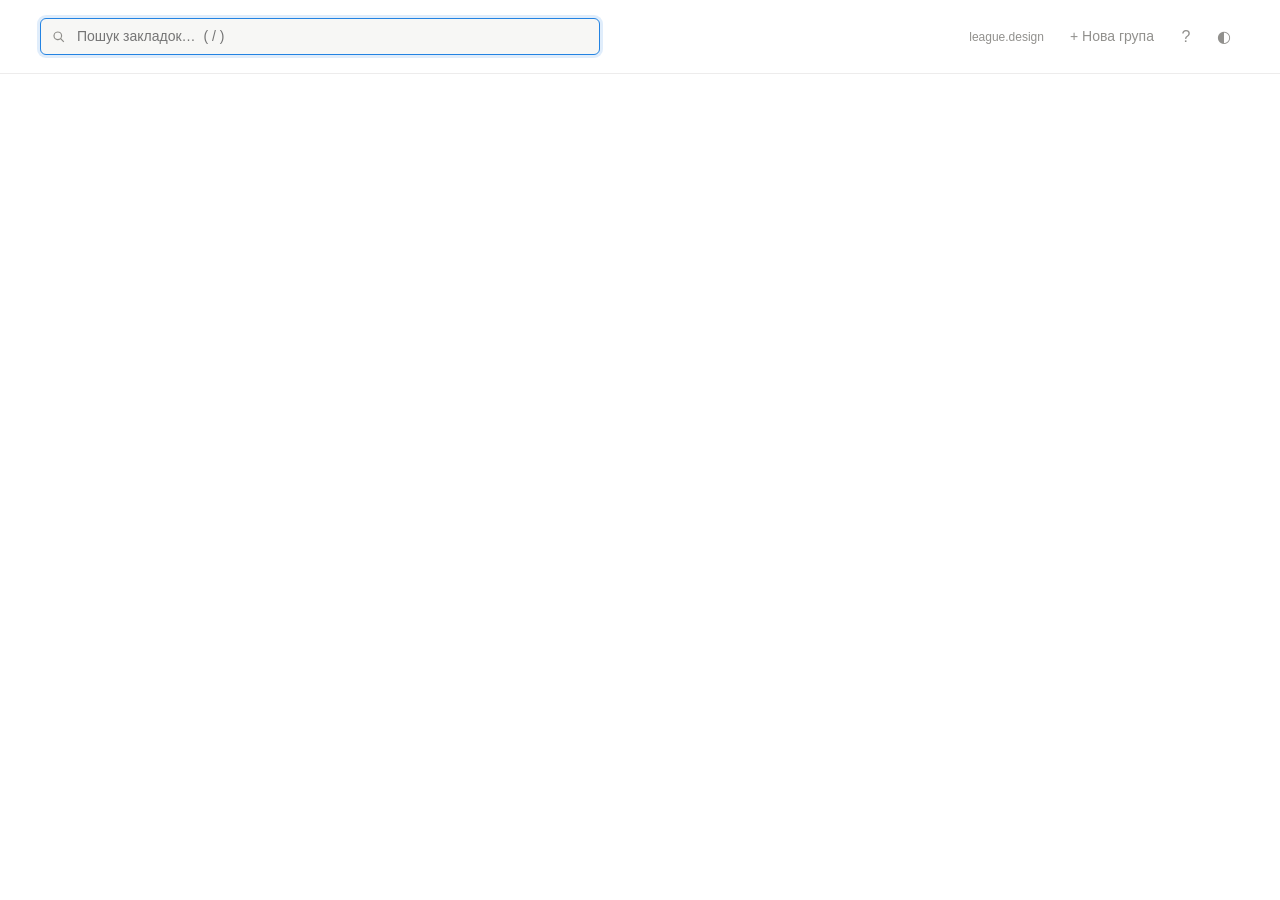
==== newtab.html @ d3b14bc5 "Release 1.6.0 Co-Authored-By: Claude Opus 5.5 <noreply@anthropic.com> Claude-Session: https://claude" ====
<!DOCTYPE html>
<html lang="uk">
<head>
<meta charset="utf-8">
<title>Нова вкладка</title>
<link rel="stylesheet" href="newtab.css">
</head>
<body>
<header class="top">
  <div class="search">
    <svg viewBox="0 0 20 20" width="16" height="16"><path d="M8.5 3a5.5 5.5 0 014.38 8.83l3.65 3.64-1.06 1.06-3.64-3.65A5.5 5.5 0 118.5 3zm0 1.5a4 4 0 100 8 4 4 0 000-8z" fill="currentColor"/></svg>
    <input id="q" type="text" placeholder="Пошук закладок…  ( / )" autocomplete="off" autofocus>
    <span id="count" class="muted"></span>
  </div>
  <div class="actions">
    <a class="btn site" href="https://league.design" target="_blank">league.design</a>
    <button id="addGroup" class="btn">+ Нова група</button>
    <a id="help" class="btn icon" href="help.html" title="Інструкція">?</a>
    <button id="theme" class="btn icon" title="Тема"></button>
  </div>
</header>
<section id="quote" class="quote" hidden></section>
<section id="favs" class="favs" hidden></section>
<main id="board"></main>
<div id="dock" class="dock">
  <div class="zone fav-zone" data-act="fav"><span class="ico">★</span><span class="lbl">В улюблені</span></div>
  <div class="zone" data-act="archive"><span class="ico">🗄</span>В архів</div>
  <div class="zone danger" data-act="delete"><span class="ico">🗑</span>Видалити</div>
</div>
<div id="toast" class="toast" hidden></div>
<div id="quotes" class="overlay" hidden>
  <div class="dlg qlib">
    <div class="q-head"><b>Бібліотека цитат</b><span id="qcount" class="muted"></span><button class="btn icon q-close" title="Закрити">✕</button></div>
    <form id="qform">
      <textarea id="qtext" rows="2" placeholder="Люди залучені, коли знають те, що знає CEO — CEO Київстар"></textarea>
      <div class="q-row"><span class="muted">Одним рядком: «Текст — Автор» · ⌘Enter — зберегти</span>
        <span><button type="button" class="btn q-cancel" hidden>Скасувати</button><button type="submit" class="btn primary q-submit">Додати</button></span></div>
    </form>
    <div id="qlist"></div>
  </div>
</div>
<div id="dialog" class="overlay" hidden><div class="dlg"><div class="msg"></div><div class="row"><button class="btn cancel">Скасувати</button><button class="btn ok">Видалити</button></div></div></div>
<div id="empty" class="empty" hidden></div>
<script src="newtab.js"></script>
</body>
</html>
---- newtab.css ----
:root{
  --bg:#ffffff;--bg2:#f7f7f5;--hover:rgba(55,53,47,.06);--active:rgba(35,131,226,.14);
  --text:#37352f;--muted:rgba(55,53,47,.55);--border:rgba(55,53,47,.09);
  --accent:#2383e2;--shadow:0 1px 2px rgba(15,15,15,.06);
}
:root[data-theme=dark]{
  --bg:#191919;--bg2:#202020;--hover:rgba(255,255,255,.055);--active:rgba(35,131,226,.25);
  --text:rgba(255,255,255,.88);--muted:rgba(255,255,255,.45);--border:rgba(255,255,255,.08);
  --shadow:none;
}
*{box-sizing:border-box}
body{margin:0;background:var(--bg);color:var(--text);
  font:14px/1.5 ui-sans-serif,-apple-system,BlinkMacSystemFont,"Segoe UI",Helvetica,Arial,sans-serif;
  -webkit-font-smoothing:antialiased}
.top{position:sticky;top:0;z-index:5;display:flex;gap:12px;align-items:center;
  padding:18px 40px;background:var(--bg);border-bottom:1px solid var(--border)}
.search{flex:1;max-width:560px;display:flex;align-items:center;gap:8px;padding:6px 10px;
  background:var(--bg2);border:1px solid var(--border);border-radius:6px;color:var(--muted)}
.search:focus-within{border-color:var(--accent);box-shadow:0 0 0 3px var(--active)}
.search input{flex:1;border:0;outline:0;background:transparent;color:var(--text);font:inherit}
.actions{margin-left:auto;display:flex;gap:6px}
.btn{border:0;background:transparent;color:var(--muted);font:inherit;padding:5px 10px;border-radius:5px;cursor:pointer}
.btn:hover{background:var(--hover);color:var(--text)}
.btn.icon{width:32px;padding:5px 0;font-size:16px}
.muted{color:var(--muted);font-size:12px}
#board{display:flex;gap:16px;align-items:flex-start;padding:24px 40px 60px;overflow-x:auto;min-height:0}
.col{flex:0 0 312px;border-radius:8px;padding:4px;transition:background .15s}
.col.drop{background:var(--active)}
.col-head{display:flex;align-items:center;gap:6px;padding:4px 8px 8px;color:var(--muted);
  font-size:12px;font-weight:500;letter-spacing:.02em}
.col-title{flex:1;outline:0;border-radius:4px;padding:1px 4px;margin-left:-4px;cursor:text;white-space:nowrap;overflow:hidden;text-overflow:ellipsis}
.col-title[contenteditable=true]{background:var(--bg2);color:var(--text);box-shadow:0 0 0 2px var(--active)}
.col-count{opacity:.7}
.link{display:flex;align-items:center;gap:10px;padding:6px 8px;border-radius:5px;
  color:var(--text);text-decoration:none;cursor:pointer;user-select:none}
.link:hover{background:var(--hover)}
.link.sel{background:var(--active)}
.link.dragging{opacity:.4}
.link img{width:18px;height:18px;flex:0 0 18px;border-radius:3px}
.link .t{flex:1;white-space:nowrap;overflow:hidden;text-overflow:ellipsis;font-size:14px}
.link .h{color:var(--muted);font-size:11px;white-space:nowrap;max-width:90px;overflow:hidden;text-overflow:ellipsis}
mark{background:rgba(255,212,0,.35);color:inherit;border-radius:2px}
.empty{text-align:center;color:var(--muted);padding:80px 20px}
.col-empty{color:var(--muted);font-size:12px;padding:6px 8px}
::-webkit-scrollbar{height:10px;width:10px}::-webkit-scrollbar-thumb{background:var(--border);border-radius:10px}


.link .tools{display:none;gap:2px}
.link:hover .tools{display:flex}.link:hover .h{display:none}
.tool{border:0;background:none;color:var(--muted);cursor:pointer;border-radius:4px;width:22px;height:22px;font-size:12px;padding:0}
.tool:hover{background:var(--hover);color:var(--text)}.tool.del:hover{color:#eb5757}
.col-btn{border:0;background:none;color:var(--muted);cursor:pointer;border-radius:4px;padding:0 5px}
.col-btn:hover{background:var(--hover);color:var(--text)}
.col-del{opacity:0}.col:hover .col-del{opacity:1}.col-del:hover{color:#eb5757}
.col.archive:not(.collapsed){opacity:.85}
.col.collapsed{flex:0 0 44px;padding:0}
.arch-pill{width:44px;min-height:180px;display:flex;flex-direction:column;align-items:center;gap:8px;padding:12px 0;
  border:1px dashed var(--border);border-radius:8px;background:transparent;color:var(--muted);font:inherit;font-size:12px;cursor:pointer}
.arch-pill:hover{background:var(--hover);color:var(--text)}
.arch-pill .v{writing-mode:vertical-rl;transform:rotate(180deg);font-weight:500;letter-spacing:.04em}
.col.collapsed.drop .arch-pill{border-color:var(--accent);background:var(--active)}
.overlay{position:fixed;inset:0;background:rgba(15,15,15,.35);display:flex;align-items:center;justify-content:center;z-index:30}
.overlay[hidden]{display:none}
.dlg{background:var(--bg);color:var(--text);border-radius:10px;padding:18px 20px;min-width:320px;box-shadow:0 10px 40px rgba(0,0,0,.25);border:1px solid var(--border)}
.dlg .row{display:flex;justify-content:flex-end;gap:6px;margin-top:16px}
.dlg .ok{color:#eb5757}
.toast{position:fixed;bottom:20px;left:50%;transform:translateX(-50%);display:flex;align-items:center;gap:10px;
  background:var(--text);color:var(--bg);padding:8px 8px 8px 14px;border-radius:6px;font-size:13px;box-shadow:0 4px 14px rgba(0,0,0,.2);z-index:20}
.toast .btn{color:var(--bg);font-weight:500}.toast .btn:hover{background:rgba(128,128,128,.25);color:var(--bg)}
.toast[hidden],.empty[hidden]{display:none}

.dock{position:fixed;left:0;right:0;bottom:0;display:flex;gap:16px;justify-content:center;padding:20px 40px 28px;
  background:linear-gradient(to top,var(--bg) 60%,transparent);transform:translateY(110%);transition:transform .18s ease;z-index:25;pointer-events:none}
.dock.show{transform:none;pointer-events:auto}
.zone{flex:0 1 320px;height:84px;display:flex;align-items:center;justify-content:center;gap:10px;
  border:1.5px dashed var(--border);border-radius:10px;background:var(--bg2);color:var(--muted);font-weight:500;transition:all .12s}
.zone .ico{font-size:20px}
.zone.over{border-color:var(--accent);background:var(--active);color:var(--text);transform:scale(1.03)}
.zone.danger.over{border-color:#eb5757;background:rgba(235,87,87,.14);color:#eb5757}

/* stable sizes */
.col{width:312px;min-width:312px;max-width:312px}
.col.collapsed{width:44px;min-width:44px;max-width:44px}
.link{height:32px;min-width:0}
.link .t{min-width:0}
.col-head{min-width:0;cursor:grab;border-radius:5px}
.col-head:active{cursor:grabbing}
.col-head .col-title{cursor:inherit}
.col-dragging{opacity:.35}
#board{position:relative}
/* drop indicators */
.drop-line{height:2px;margin:-1px 8px;background:var(--accent);border-radius:2px;position:relative;pointer-events:none}
.drop-line::before{content:'';position:absolute;left:-4px;top:-3px;width:8px;height:8px;border-radius:50%;background:var(--accent)}
.col-line{flex:0 0 3px;align-self:stretch;margin:0 -9px;background:var(--accent);border-radius:3px;pointer-events:none;min-height:120px}
/* editing */
.link.editing{background:var(--bg2);box-shadow:0 0 0 2px var(--active)}
.link.editing .t{outline:0;cursor:text;text-overflow:clip}
/* context menu */
.menu{position:fixed;z-index:40;min-width:220px;padding:4px;background:var(--bg);border:1px solid var(--border);
  border-radius:8px;box-shadow:0 8px 28px rgba(0,0,0,.18)}
.menu[hidden]{display:none}
.menu button{display:block;width:100%;text-align:left;border:0;background:none;color:var(--text);font:inherit;font-size:13px;padding:6px 10px;border-radius:5px;cursor:pointer}
.menu button:hover{background:var(--hover)}
.menu .danger{color:#eb5757}
.menu .sep{height:1px;background:var(--border);margin:4px 2px}

/* ---------- favorites ---------- */
.favs{display:flex;flex-wrap:wrap;gap:6px;padding:20px 40px 4px;min-height:40px;border-radius:10px;transition:background .15s}
.favs[hidden]{display:none}
.favs.target{margin:12px 32px 0;padding:12px 8px;outline:1.5px dashed var(--border);outline-offset:-2px}
.favs.drop{background:var(--active);outline-color:var(--accent)}
.favs-hint{color:var(--muted);font-size:13px;padding:10px 4px;align-self:center}
.fav{width:96px;display:flex;flex-direction:column;align-items:center;gap:8px;padding:12px 6px 10px;border-radius:10px;
  color:var(--text);text-decoration:none;user-select:none}
.fav:hover{background:var(--hover)}
.fav.dragging{opacity:.35}
.fav-ico{width:52px;height:52px;border-radius:14px;background:var(--bg2);border:1px solid var(--border);
  display:flex;align-items:center;justify-content:center;box-shadow:var(--shadow)}
.fav-ico img{width:32px;height:32px;border-radius:6px}
.fav-t{width:100%;text-align:center;font-size:12px;line-height:1.3;white-space:nowrap;overflow:hidden;text-overflow:ellipsis}
.fav-line{width:3px;align-self:stretch;margin:0 -4px;background:var(--accent);border-radius:3px;pointer-events:none}
.link .star{color:#dfab01;font-size:12px;margin-left:-4px}
.link:hover .star{display:none}
/* ---------- unsorted ---------- */
.col.unsorted{background:var(--bg2);box-shadow:inset 0 0 0 1px var(--border)}
.col.unsorted .col-head{color:var(--text);cursor:default}
.col.unsorted .dot{width:7px;height:7px;border-radius:50%;background:#eb5757;flex:0 0 7px}
.ok-all{font-size:11px;white-space:nowrap}

.zone.fav-zone.over{border-color:#dfab01;background:rgba(223,171,1,.14);color:#b8860b}
:root[data-theme=dark] .zone.fav-zone.over{color:#f2c94c}

.link .t{white-space:nowrap}

.help-tile .fav-ico{color:var(--accent)}
a.btn{text-decoration:none;display:inline-flex;align-items:center;justify-content:center}
.foot{padding:16px 40px 20px;color:var(--muted);font-size:12px;text-align:center}
.foot a{color:var(--muted)}.foot a:hover{color:var(--text)}

.btn.site{font-size:12px}

/* світла плашка під темні фавіконки в темній темі */
:root[data-theme=dark] img.dark-icon{background:#ebebea;border-radius:5px;padding:2px;box-sizing:border-box}
:root[data-theme=dark] .fav-ico img.dark-icon{width:36px;height:36px;padding:4px;border-radius:9px}

/* ---------- quote of the day ---------- */
.quote{position:relative;padding:32px 40px 4px;max-width:900px}
.quote[hidden]{display:none}
.quote blockquote{margin:0;font-size:22px;line-height:1.4;font-weight:600;letter-spacing:-.01em;color:var(--text)}
.quote blockquote::before{content:'“';color:var(--muted);margin-right:2px}
.quote blockquote::after{content:'”';color:var(--muted);margin-left:1px}
.q-author{margin-top:6px;color:var(--muted);font-size:14px}
.q-lib,.q-empty{border:0;background:none;color:var(--muted);font:inherit;font-size:12px;cursor:pointer;border-radius:5px;padding:3px 8px}
.q-tools-top{position:absolute;right:0;top:32px;display:flex;gap:2px;opacity:0;transition:opacity .15s}
.quote:hover .q-tools-top{opacity:1}
.q-btn{border:0;background:none;color:var(--muted);font:inherit;font-size:12px;cursor:pointer;border-radius:5px;padding:3px 8px}
.q-btn:hover{background:var(--hover);color:var(--text)}
.q-next{font-size:14px;padding:1px 8px}
.q-lib:hover,.q-empty:hover{background:var(--hover);color:var(--text)}
.q-empty{margin-left:-8px}
/* library dialog */
.qlib{width:min(620px,92vw);padding:16px 18px 10px}
.q-head{display:flex;align-items:center;gap:8px;margin-bottom:12px}
.q-head b{font-size:15px}.q-head .q-close{margin-left:auto}
#qtext{width:100%;resize:vertical;min-height:56px;font:inherit;font-size:14px;color:var(--text);background:var(--bg2);
  border:1px solid var(--border);border-radius:6px;padding:8px 10px;outline:0}
#qtext:focus{border-color:var(--accent);box-shadow:0 0 0 3px var(--active)}
.q-row{display:flex;justify-content:space-between;align-items:center;gap:8px;margin:6px 0 10px}
.btn.primary{background:var(--accent);color:#fff}.btn.primary:hover{background:#1a6fc4;color:#fff}
#qlist{max-height:52vh;overflow-y:auto;border-top:1px solid var(--border);margin:0 -18px;padding:6px 10px}
.q-item{display:flex;gap:8px;align-items:flex-start;padding:8px;border-radius:6px;cursor:pointer}
.q-item:hover{background:var(--hover)}
.q-item.editing{background:var(--active)}
.q-body{flex:1;min-width:0}
.q-t{font-size:14px;line-height:1.45}
.q-a{font-size:12px;color:var(--muted);margin-top:2px;display:flex;gap:8px;align-items:center}
.q-today{font-size:11px;color:var(--accent);background:var(--active);border-radius:4px;padding:0 6px}
.q-tools{display:flex;gap:2px;opacity:0}.q-item:hover .q-tools{opacity:1}
.q-none{padding:14px 8px}
.favs{padding-top:16px}
.toast{z-index:50}
/* місце під кнопки цитати, щоб текст не налазив */
.quote blockquote,.quote .q-author{padding-right:110px}
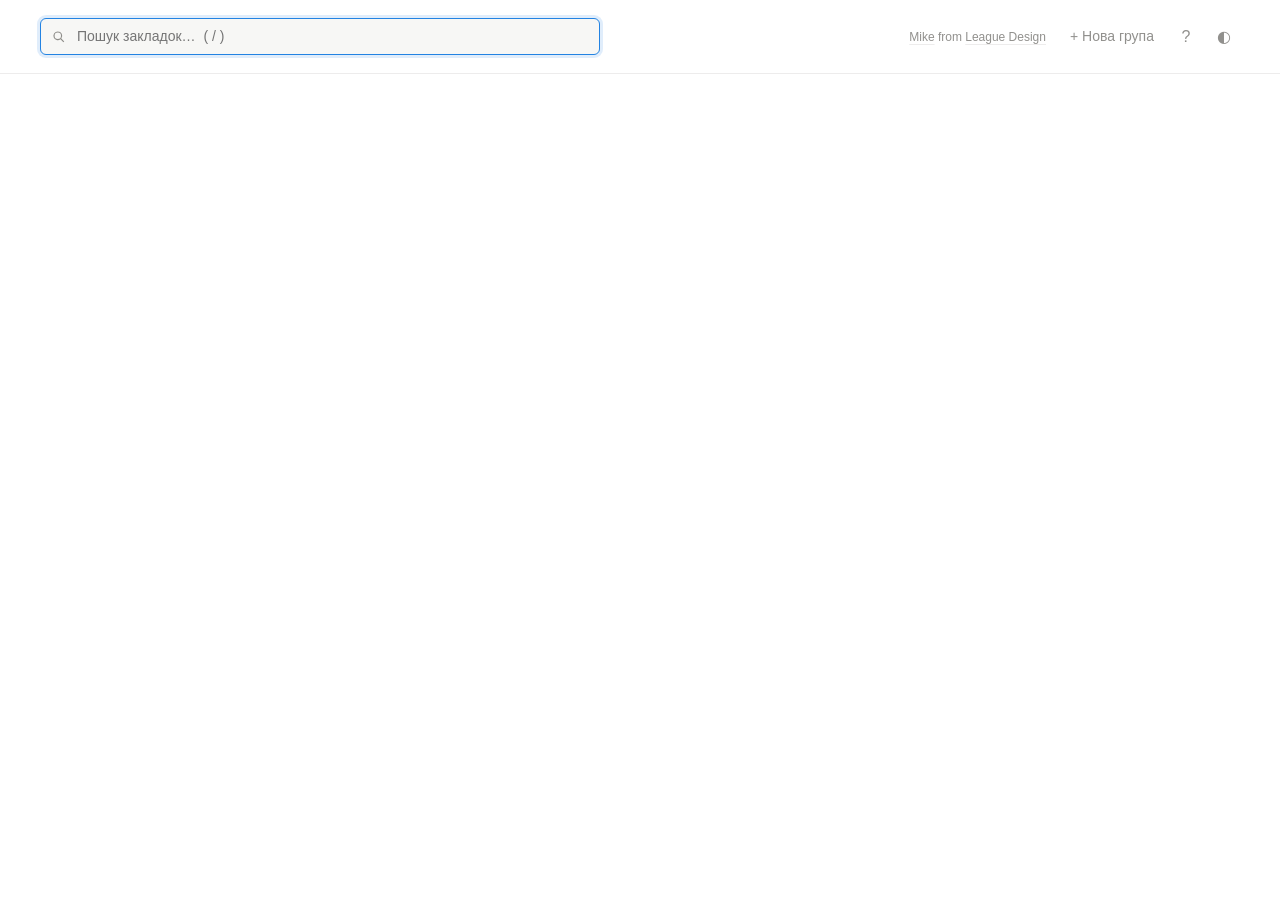
==== commit e25b0a89: "1.6.1: перевірка оновлень, посилання на канал Co-Authored-By: Claude Opus 5.5 <noreply@anthropic.com" ====
--- a/newtab.html
+++ b/newtab.html
@@ -13,12 +13,13 @@
     <span id="count" class="muted"></span>
   </div>
   <div class="actions">
-    <a class="btn site" href="https://league.design" target="_blank">league.design</a>
+    <span class="credit"><a id="tgLink" href="https://t.me/designer_samovarov" target="_blank">Mike</a> from <a href="https://league.design" target="_blank">League Design</a></span>
     <button id="addGroup" class="btn">+ Нова група</button>
     <a id="help" class="btn icon" href="help.html" title="Інструкція">?</a>
     <button id="theme" class="btn icon" title="Тема"></button>
   </div>
 </header>
+<section id="update" class="update" hidden></section>
 <section id="quote" class="quote" hidden></section>
 <section id="favs" class="favs" hidden></section>
 <main id="board"></main>
--- a/newtab.css
+++ b/newtab.css
@@ -181,3 +181,18 @@
 .toast{z-index:50}
 /* місце під кнопки цитати, щоб текст не налазив */
 .quote blockquote,.quote .q-author{padding-right:110px}
+
+/* credit in header */
+.credit{font-size:12px;color:var(--muted);padding:0 8px;white-space:nowrap}
+.credit a{color:var(--muted);text-decoration:underline;text-decoration-color:var(--border);text-underline-offset:3px}
+.credit a:hover{color:var(--text);text-decoration-color:currentColor}
+.actions{align-items:center}
+/* update banner — Notion callout */
+.update{display:flex;align-items:center;gap:10px;margin:20px 40px 0;padding:10px 10px 10px 14px;border-radius:8px;
+  background:rgba(35,131,226,.08);border:1px solid rgba(35,131,226,.22);font-size:14px}
+.update[hidden]{display:none}
+.update .u-ico{font-size:18px}
+.update .u-text{flex:1;min-width:0}
+.update .muted{font-size:13px;margin-left:6px}
+.update a.btn{color:var(--text);white-space:nowrap}
+.update a.btn.primary{color:#fff}
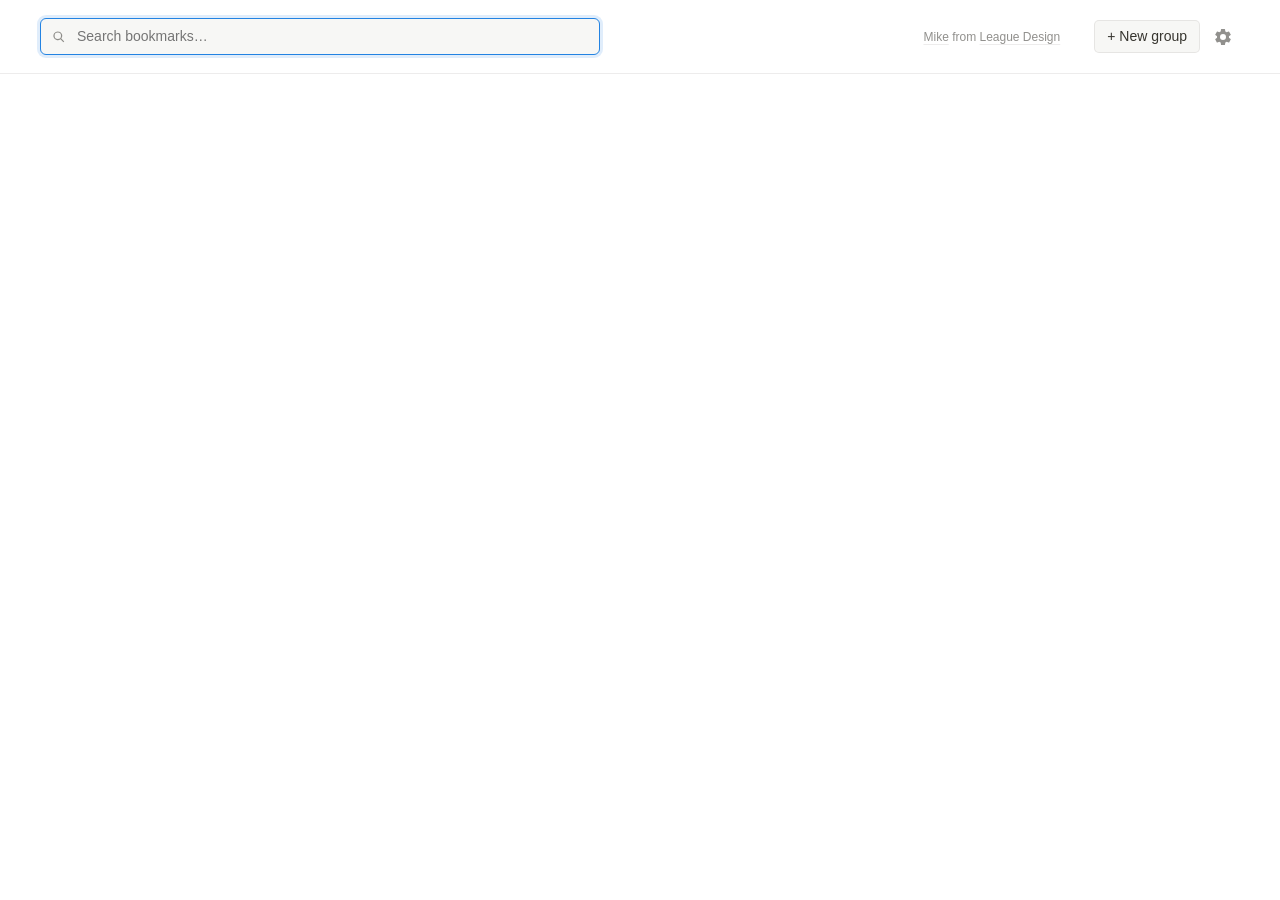
==== commit 3b7ab5cd: "Release 1.8.0: Work-Love-Balance, 8 languages, settings, Chrome Web Store Co-Authored-By: Claude Opu" ====
--- a/newtab.html
+++ b/newtab.html
@@ -1,22 +1,24 @@
 <!DOCTYPE html>
-<html lang="uk">
+<html lang="en">
 <head>
 <meta charset="utf-8">
-<title>Нова вкладка</title>
+<link rel="icon" type="image/svg+xml" href="icons/favicon.svg">
+<title>New Tab</title>
 <link rel="stylesheet" href="newtab.css">
+<script src="i18n.js"></script>
+<script src="quotes-builtin.js"></script>
 </head>
 <body>
 <header class="top">
   <div class="search">
     <svg viewBox="0 0 20 20" width="16" height="16"><path d="M8.5 3a5.5 5.5 0 014.38 8.83l3.65 3.64-1.06 1.06-3.64-3.65A5.5 5.5 0 118.5 3zm0 1.5a4 4 0 100 8 4 4 0 000-8z" fill="currentColor"/></svg>
-    <input id="q" type="text" placeholder="Пошук закладок…  ( / )" autocomplete="off" autofocus>
+    <input id="q" type="text" data-i18n-ph="search.ph" autocomplete="off" autofocus>
     <span id="count" class="muted"></span>
   </div>
   <div class="actions">
     <span class="credit"><a id="tgLink" href="https://t.me/designer_samovarov" target="_blank">Mike</a> from <a href="https://league.design" target="_blank">League Design</a></span>
-    <button id="addGroup" class="btn">+ Нова група</button>
-    <a id="help" class="btn icon" href="help.html" title="Інструкція">?</a>
-    <button id="theme" class="btn icon" title="Тема"></button>
+    <button id="addGroup" class="btn" data-i18n="group.add"></button>
+    <button id="settingsBtn" class="btn icon gear" data-i18n-title="settings"><svg viewBox="0 0 24 24" width="20" height="20" fill="currentColor"><path fill-rule="evenodd" d="M19.14 12.94c.04-.3.06-.61.06-.94 0-.32-.02-.64-.07-.94l2.03-1.58a.49.49 0 00.12-.61l-1.92-3.32a.49.49 0 00-.59-.22l-2.39.96c-.5-.38-1.03-.7-1.62-.94l-.36-2.54a.48.48 0 00-.48-.41h-3.84a.47.47 0 00-.47.41l-.36 2.54c-.59.24-1.13.57-1.62.94l-2.39-.96a.48.48 0 00-.59.22L2.74 8.87a.47.47 0 00.12.61l2.03 1.58c-.05.3-.09.63-.09.94s.02.64.07.94l-2.03 1.58a.49.49 0 00-.12.61l1.92 3.32c.12.22.37.29.59.22l2.39-.96c.5.38 1.03.7 1.62.94l.36 2.54c.05.24.24.41.48.41h3.84c.24 0 .44-.17.47-.41l.36-2.54c.59-.24 1.13-.56 1.62-.94l2.39.96c.22.08.47 0 .59-.22l1.92-3.32a.49.49 0 00-.12-.61l-2.01-1.58zM12 15.6a3.6 3.6 0 110-7.2 3.6 3.6 0 010 7.2z"/></svg></button>
   </div>
 </header>
 <section id="update" class="update" hidden></section>
@@ -24,23 +26,42 @@
 <section id="favs" class="favs" hidden></section>
 <main id="board"></main>
 <div id="dock" class="dock">
-  <div class="zone fav-zone" data-act="fav"><span class="ico">★</span><span class="lbl">В улюблені</span></div>
-  <div class="zone" data-act="archive"><span class="ico">🗄</span>В архів</div>
-  <div class="zone danger" data-act="delete"><span class="ico">🗑</span>Видалити</div>
+  <div class="zone fav-zone" data-act="fav"><span class="ico">★</span><span class="lbl" data-i18n="dock.fav"></span></div>
+  <div class="zone" data-act="archive"><span class="ico">🗄</span><span data-i18n="dock.archive"></span></div>
+  <div class="zone danger" data-act="delete"><span class="ico">🗑</span><span data-i18n="dock.delete"></span></div>
 </div>
 <div id="toast" class="toast" hidden></div>
 <div id="quotes" class="overlay" hidden>
   <div class="dlg qlib">
-    <div class="q-head"><b>Бібліотека цитат</b><span id="qcount" class="muted"></span><button class="btn icon q-close" title="Закрити">✕</button></div>
+    <div class="q-head"><b data-i18n="q.libTitle"></b><span id="qcount" class="muted"></span><button class="btn icon q-close" data-i18n-title="close">✕</button></div>
     <form id="qform">
-      <textarea id="qtext" rows="2" placeholder="Люди залучені, коли знають те, що знає CEO — CEO Київстар"></textarea>
-      <div class="q-row"><span class="muted">Одним рядком: «Текст — Автор» · ⌘Enter — зберегти</span>
-        <span><button type="button" class="btn q-cancel" hidden>Скасувати</button><button type="submit" class="btn primary q-submit">Додати</button></span></div>
+      <textarea id="qtext" rows="2" data-i18n-ph="q.ph"></textarea>
+      <div class="q-row"><span class="muted" data-i18n="q.hint"></span>
+        <span><button type="button" class="btn q-cancel" hidden data-i18n="cancel"></button><button type="submit" class="btn primary q-submit" data-i18n="q.add"></button></span></div>
     </form>
     <div id="qlist"></div>
   </div>
 </div>
-<div id="dialog" class="overlay" hidden><div class="dlg"><div class="msg"></div><div class="row"><button class="btn cancel">Скасувати</button><button class="btn ok">Видалити</button></div></div></div>
+<div id="settings" class="overlay" hidden>
+  <div class="dlg sdlg">
+    <div class="q-head"><b data-i18n="s.title"></b><button class="btn icon s-close" data-i18n-title="close">✕</button></div>
+    <div class="s-row"><div class="s-label" data-i18n="s.lang"></div>
+      <select id="langSel" class="sel"></select></div>
+    <div class="s-row"><div class="s-label" data-i18n="s.theme"></div>
+      <div class="seg" data-set="theme"><button data-v="system"><svg class="hi" viewBox="10 14 108 98" width="14" height="13" aria-hidden="true"><clipPath id="hhL"><rect x="0" y="0" width="64" height="128"/></clipPath><path d="M67 33.5C71 27 77 22 86 22C100 22 110 33 110 48C110 66 96 84 64 104C32 84 18 66 18 48C18 33 28 22 42 22C51 22 57 27 61 33.5Q64 38.5 67 33.5Z" fill="currentColor" clip-path="url(#hhL)"/><path d="M67 33.5C71 27 77 22 86 22C100 22 110 33 110 48C110 66 96 84 64 104C32 84 18 66 18 48C18 33 28 22 42 22C51 22 57 27 61 33.5Q64 38.5 67 33.5Z" fill="none" stroke="currentColor" stroke-width="11" stroke-linejoin="round"/></svg><span data-i18n="s.system"></span></button><button data-v="light"><svg class="hi" viewBox="10 14 108 98" width="14" height="13" aria-hidden="true"><path d="M64 104C32 84 18 66 18 48c0-15 11-26 25-26 9 0 16 5 21 12 5-7 12-12 21-12 14 0 25 11 25 26 0 18-14 36-46 56z" fill="none" stroke="currentColor" stroke-width="11" stroke-linejoin="round"/></svg><span data-i18n="s.light"></span></button><button data-v="dark"><svg class="hi" viewBox="10 14 108 98" width="14" height="13" aria-hidden="true"><path d="M64 104C32 84 18 66 18 48c0-15 11-26 25-26 9 0 16 5 21 12 5-7 12-12 21-12 14 0 25 11 25 26 0 18-14 36-46 56z" fill="currentColor" stroke="currentColor" stroke-width="11" stroke-linejoin="round"/></svg><span data-i18n="s.dark"></span></button></div></div>
+    <div class="s-sep"></div>
+    <div class="s-row"><div><div class="s-label" data-i18n="s.quote"></div><div class="muted s-note" data-i18n="s.quoteOn"></div></div>
+      <label class="switch"><input type="checkbox" id="qOn"><span></span></label></div>
+    <div class="s-modes" id="qModes">
+      <label class="s-mode"><input type="radio" name="qMode" value="surprise"><span><b data-i18n="s.surprise"></b><span class="muted" data-i18n="s.surpriseNote"></span></span></label>
+      <label class="s-mode"><input type="radio" name="qMode" value="mine"><span><b data-i18n="s.mine"></b><span class="muted" data-i18n="s.mineNote"></span>
+        <button type="button" class="btn s-lib" data-i18n="s.openLib"></button></span></label>
+    </div>
+    <a class="s-help" href="help.html"><span>📖</span><span><b data-i18n="s.help"></b><span class="muted" data-i18n="s.helpNote"></span></span><span class="s-arrow">→</span></a>
+    <div class="s-foot muted"><span data-i18n="s.foot"></span> · <a class="s-site" href="https://landing-production-80543e03.up.railway.app" target="_blank" rel="noopener" data-i18n="s.site"></a></div>
+  </div>
+</div>
+<div id="dialog" class="overlay" hidden><div class="dlg"><div class="msg"></div><div class="row"><button class="btn cancel" data-i18n="cancel"></button><button class="btn ok" data-i18n="delete"></button></div></div></div>
 <div id="empty" class="empty" hidden></div>
 <script src="newtab.js"></script>
 </body>
--- a/newtab.css
+++ b/newtab.css
@@ -161,7 +161,7 @@
 /* library dialog */
 .qlib{width:min(620px,92vw);padding:16px 18px 10px}
 .q-head{display:flex;align-items:center;gap:8px;margin-bottom:12px}
-.q-head b{font-size:15px}.q-head .q-close{margin-left:auto}
+.q-head b{font-size:15px}.q-head .q-close,.q-head .s-close{margin-left:auto}
 #qtext{width:100%;resize:vertical;min-height:56px;font:inherit;font-size:14px;color:var(--text);background:var(--bg2);
   border:1px solid var(--border);border-radius:6px;padding:8px 10px;outline:0}
 #qtext:focus{border-color:var(--accent);box-shadow:0 0 0 3px var(--active)}
@@ -196,3 +196,59 @@
 .update .muted{font-size:13px;margin-left:6px}
 .update a.btn{color:var(--text);white-space:nowrap}
 .update a.btn.primary{color:#fff}
+/* шапка: відступ після підпису, «Нова група» — кнопка-плашка */
+.credit{margin-right:20px}
+#addGroup{background:var(--bg2);border:1px solid var(--border);color:var(--text);padding:5px 12px;font-weight:500}
+#addGroup:hover{background:var(--hover);border-color:var(--muted)}
+/* ---------- settings ---------- */
+.sdlg{width:min(520px,92vw);padding:16px 18px 14px}
+.s-row{display:flex;align-items:center;justify-content:space-between;gap:16px;padding:10px 0}
+.s-label{font-weight:500;font-size:14px}
+.s-note{font-size:12px;margin-top:2px}
+.s-sep{height:1px;background:var(--border);margin:6px 0}
+.seg{display:flex;background:var(--bg2);border:1px solid var(--border);border-radius:7px;padding:2px;gap:2px}
+.seg button{border:0;background:none;color:var(--muted);font:inherit;font-size:13px;padding:4px 10px;border-radius:5px;cursor:pointer;white-space:nowrap}
+.seg button:hover{color:var(--text)}
+.seg button.on{background:var(--bg);color:var(--text);box-shadow:0 1px 2px rgba(0,0,0,.12)}
+.switch{position:relative;width:36px;height:20px;flex:0 0 36px;cursor:pointer}
+.switch input{opacity:0;width:0;height:0}
+.switch span{position:absolute;inset:0;background:var(--border);border-radius:20px;transition:background .15s}
+.switch span::after{content:'';position:absolute;left:2px;top:2px;width:16px;height:16px;border-radius:50%;background:#fff;box-shadow:0 1px 2px rgba(0,0,0,.25);transition:transform .15s}
+.switch input:checked + span{background:var(--accent)}
+.switch input:checked + span::after{transform:translateX(16px)}
+.s-modes{display:flex;flex-direction:column;gap:8px;padding:2px 0 8px;transition:opacity .15s}
+.s-modes.off{opacity:.4;pointer-events:none}
+.s-mode{display:flex;gap:10px;align-items:flex-start;padding:10px 12px;border:1px solid var(--border);border-radius:8px;cursor:pointer}
+.s-mode:hover{background:var(--hover)}
+.s-mode:has(input:checked){border-color:var(--accent);background:var(--active)}
+.s-mode input{margin-top:3px;accent-color:var(--accent)}
+.s-mode > span{display:flex;flex-direction:column;gap:2px;font-size:14px}
+.s-mode .muted{font-size:12px}
+.s-lib{align-self:flex-start;margin:6px 0 0 -10px;font-size:12px;color:var(--accent)}
+.s-site{color:inherit}.s-site:hover{color:var(--text)}
+.s-foot{text-align:center;font-size:12px;padding-top:10px;border-top:1px solid var(--border);margin-top:4px}
+
+.btn.gear{width:34px;height:32px;display:inline-flex;align-items:center;justify-content:center;padding:0}
+.s-help{display:flex;align-items:center;gap:12px;padding:10px 12px;margin:4px 0 10px;border:1px solid var(--border);border-radius:8px;color:var(--text);text-decoration:none}
+.s-help:hover{background:var(--hover)}
+.s-help > span:nth-child(2){flex:1;display:flex;flex-direction:column;gap:2px;font-size:14px}
+.s-help .muted{font-size:12px}
+.s-arrow{color:var(--muted)}
+
+/* ---------- оптична вісь: лівий край іконки пошуку = 51px ----------
+   .top 40 + рамка 1 + падінг 10 → іконка лупи на x=51.
+   На цю лінію стають: перша літера цитати, ім'я автора, іконка «Інструкції»
+   в улюблених і фавіконки у стовпчиках; лапки й тире звисають ліворуч. */
+.quote{padding-left:51px}
+.quote blockquote::before{content:'“';display:inline-block;width:.6em;margin-left:-.6em;margin-right:0;text-align:right}
+.q-dash{display:inline-block;width:1.35em;padding-right:.35em;margin-left:-1.35em;text-align:right}
+.favs{padding-left:29px}                 /* 29 + (96-52)/2 = 51 */
+.favs.target{margin-left:21px;padding-left:8px}
+#board{padding-left:39px}                /* 39 + col 4 + link 8 = 51 */
+
+.sel{appearance:none;-webkit-appearance:none;font:inherit;font-size:13px;color:var(--text);background:var(--bg2) url("data:image/svg+xml,%3Csvg xmlns='http://www.w3.org/2000/svg' width='10' height='6'%3E%3Cpath d='M1 1l4 4 4-4' fill='none' stroke='%23999' stroke-width='1.5'/%3E%3C/svg%3E") no-repeat right 10px center;border:1px solid var(--border);border-radius:6px;padding:5px 30px 5px 10px;cursor:pointer;min-width:150px}
+.sel:focus{outline:2px solid var(--accent);outline-offset:1px}
+.sdlg .seg[data-set="theme"],.sdlg .sel{width:320px;box-sizing:border-box;height:34px}
+.sdlg .seg[data-set="theme"] button{flex:1 1 auto;display:flex;align-items:center;justify-content:center;gap:6px}
+.hi{display:block;flex:none}
+
